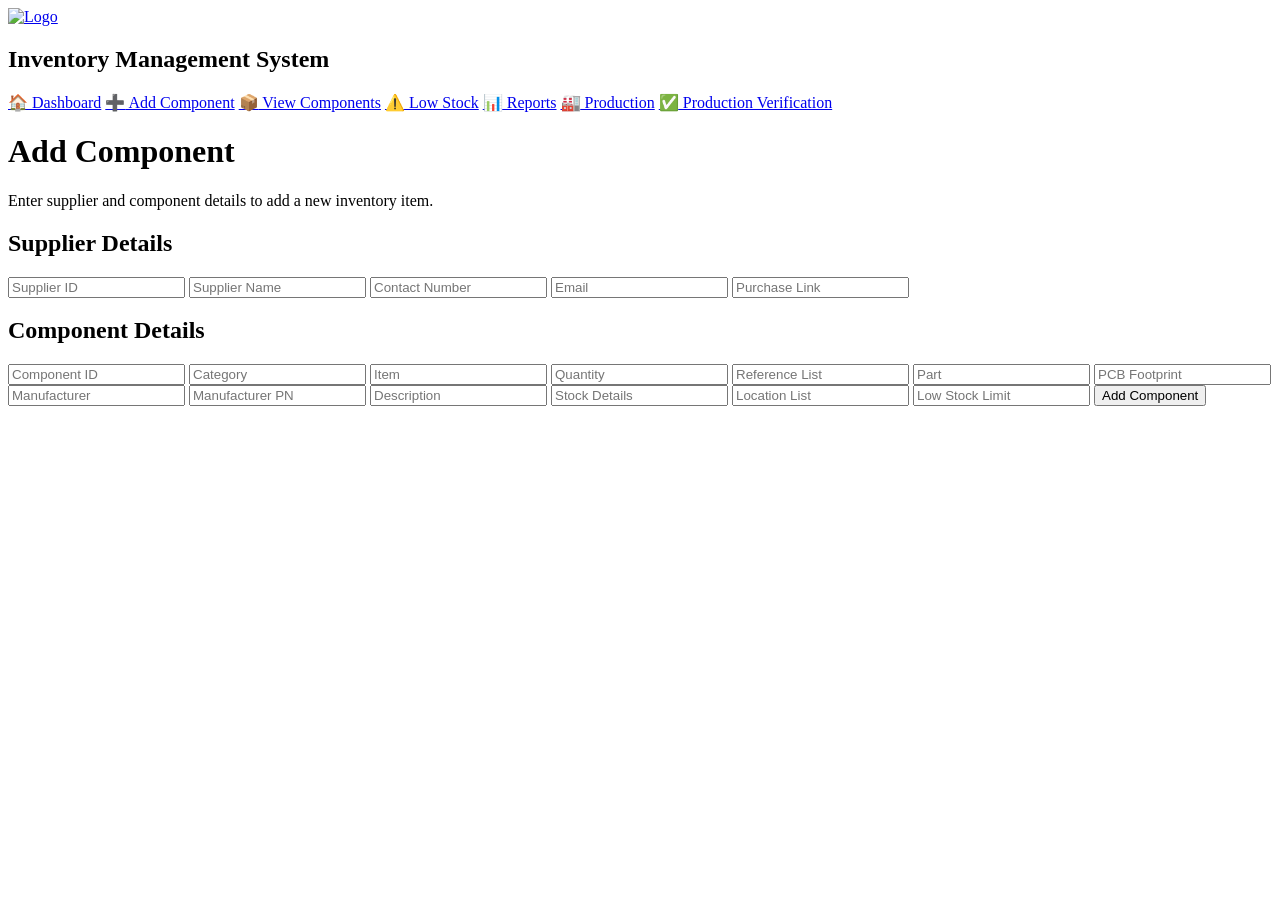
==== InventoryWebApp/src/main/resources/templates/add-component.html @ 8977bd8e "Added Inventory Management System Project" ====
<!DOCTYPE html>
<html xmlns:th="http://www.thymeleaf.org">
<head>
    <title>Add Component</title>
    <link rel="stylesheet" th:href="@{/css/style.css}">
</head>
<body>

<div class="layout">

    <div class="sidebar">
        <div class="logo-section">

            <a href="/" class="logo-link">
                <img th:src="@{/images/logo.png}" alt="Logo">
            </a>

            <h2>Inventory Management System</h2>

        </div>

		<a href="/"><span>🏠</span> Dashboard</a>
		<a href="/add"><span>➕</span> Add Component</a>
		<a href="/components"><span>📦</span> View Components</a>
		<a href="/low-stock"><span>⚠️</span> Low Stock</a>
		<a href="/report"><span>📊</span> Reports</a>
		<a href="/production"><span>🏭</span> Production</a>
		<a href="/verify"><span>✅</span> Production Verification</a>
    </div>

    <div class="main-content">

        <div class="header">
            <h1>Add Component</h1>
            <p>Enter supplier and component details to add a new inventory item.</p>
        </div>

        <form action="/add" method="post">

            <h2>Supplier Details</h2>

            <input type="number" name="supplierId" placeholder="Supplier ID" required>

            <input type="text" name="supplierName" placeholder="Supplier Name" required>

            <input type="text" name="contactNumber" placeholder="Contact Number" required>

            <input type="email" name="email" placeholder="Email" required>

            <input type="text" name="purchaseLink" placeholder="Purchase Link" required>

            <h2>Component Details</h2>

            <input type="number" name="componentId" placeholder="Component ID" required>

            <input type="text" name="category" placeholder="Category" required>

            <input type="number" name="item" placeholder="Item" required>

            <input type="number" name="quantity" placeholder="Quantity" required>

            <input type="text" name="referenceList" placeholder="Reference List" required>

            <input type="text" name="part" placeholder="Part" required>

            <input type="text" name="pcbFootprint" placeholder="PCB Footprint" required>

            <input type="text" name="manufacturer" placeholder="Manufacturer" required>

            <input type="text" name="manufacturerPn" placeholder="Manufacturer PN" required>

            <input type="text" name="description" placeholder="Description" required>

            <input type="text" name="stockDetails" placeholder="Stock Details" required>

            <input type="text" name="locationList" placeholder="Location List" required>

            <input type="number" name="lowStockLimit" placeholder="Low Stock Limit" required>

            <button type="submit">Add Component</button>

        </form>

    </div>

</div>

</body>
</html>
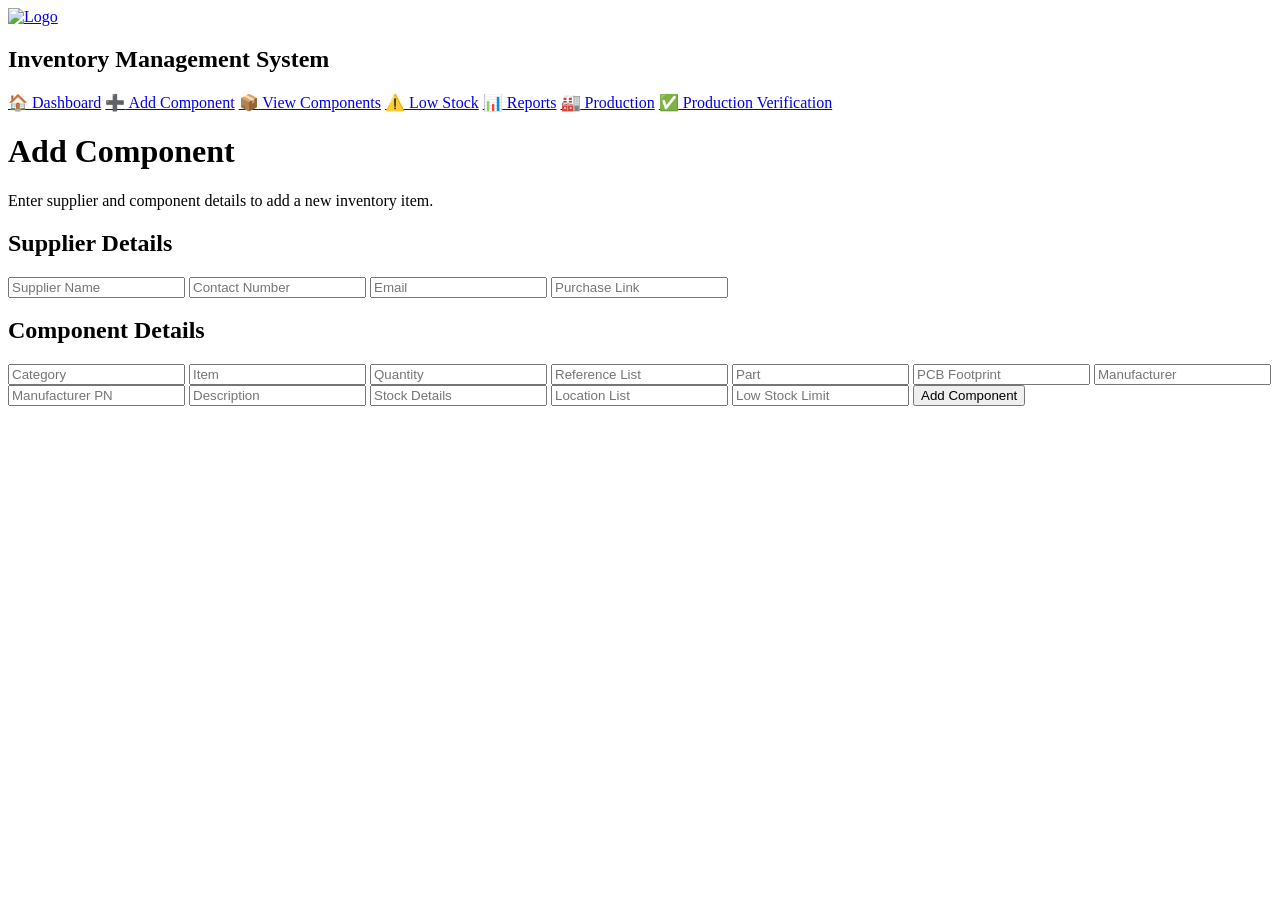
==== commit 20d3f441: "Inventory Management WebApp Documentation and new features implemented." ====
--- a/InventoryWebApp/src/main/resources/templates/add-component.html
+++ b/InventoryWebApp/src/main/resources/templates/add-component.html
@@ -3,6 +3,7 @@
 <head>
     <title>Add Component</title>
     <link rel="stylesheet" th:href="@{/css/style.css}">
+	<link rel="icon" type="image/png" th:href="@{/favicon/favicon.png}">
 </head>
 <body>
 
@@ -20,7 +21,7 @@
         </div>
 
 		<a href="/"><span>🏠</span> Dashboard</a>
-		<a href="/add"><span>➕</span> Add Component</a>
+		<a href="/add" class="active"><span>➕</span> Add Component</a>
 		<a href="/components"><span>📦</span> View Components</a>
 		<a href="/low-stock"><span>⚠️</span> Low Stock</a>
 		<a href="/report"><span>📊</span> Reports</a>
@@ -39,8 +40,6 @@
 
             <h2>Supplier Details</h2>
 
-            <input type="number" name="supplierId" placeholder="Supplier ID" required>
-
             <input type="text" name="supplierName" placeholder="Supplier Name" required>
 
             <input type="text" name="contactNumber" placeholder="Contact Number" required>
@@ -50,8 +49,6 @@
             <input type="text" name="purchaseLink" placeholder="Purchase Link" required>
 
             <h2>Component Details</h2>
-
-            <input type="number" name="componentId" placeholder="Component ID" required>
 
             <input type="text" name="category" placeholder="Category" required>
 
